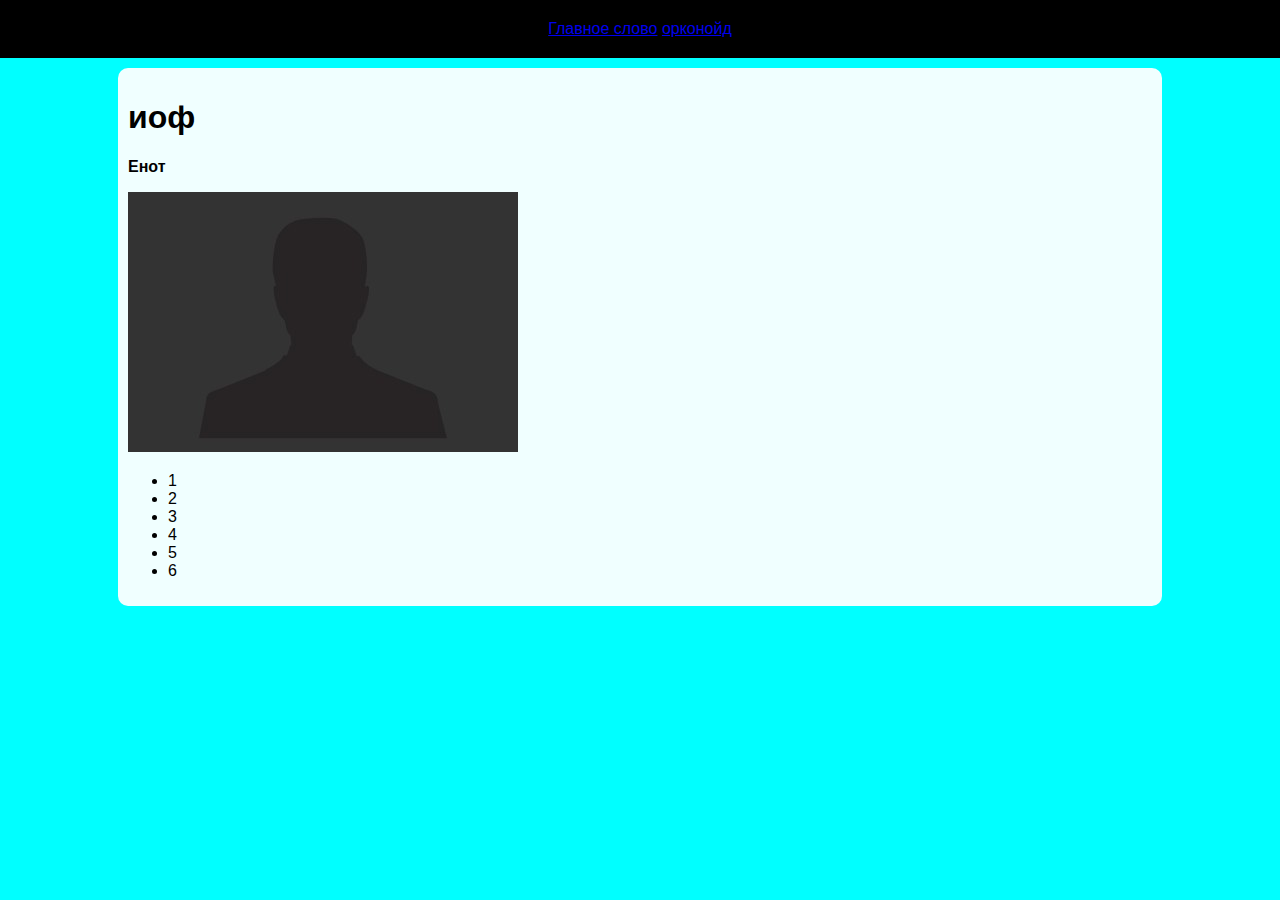
==== about.html @ f0fb7fca "first commit" ====
<!DOCTYPE html>
<html>
<head>
    <meta charset="UTF-8">
    <title>ноб</title>
    <link rel="stylesheet" href="style.css">
</head>
<body>
<header>
    <nav>
        <a href="index.html">Главное слово</a>
        <a href="about.html">орконойд</a>
    </nav>
</header>
<main>
    <h1>иоф</h1>
    <p><b>Енот</b></p>
    <p></p>
    <p></p>
    <p></p>
    <img src="img/author_image.jpg" height="260" width="390"/>
    <ul>
        <li>1</li>
        <li>2</li>
        <li>3</li>
        <li>4</li>
        <li>5</li>
        <li>6</li>  
    </ul>
</main>
</body>
</html>
---- style.css ----
body{
    background-color: aqua;
    margin: 0;
    font-family: Arial;
}

header{
    background-color: black;
    padding: 20px;
    text-align: center;
}

main {
    background-color: azure;
    margin-top: 10px;
    margin-left: auto;
    margin-right: auto;
    padding: 10px;
    border-radius: 10px;
    width: 80%;
}
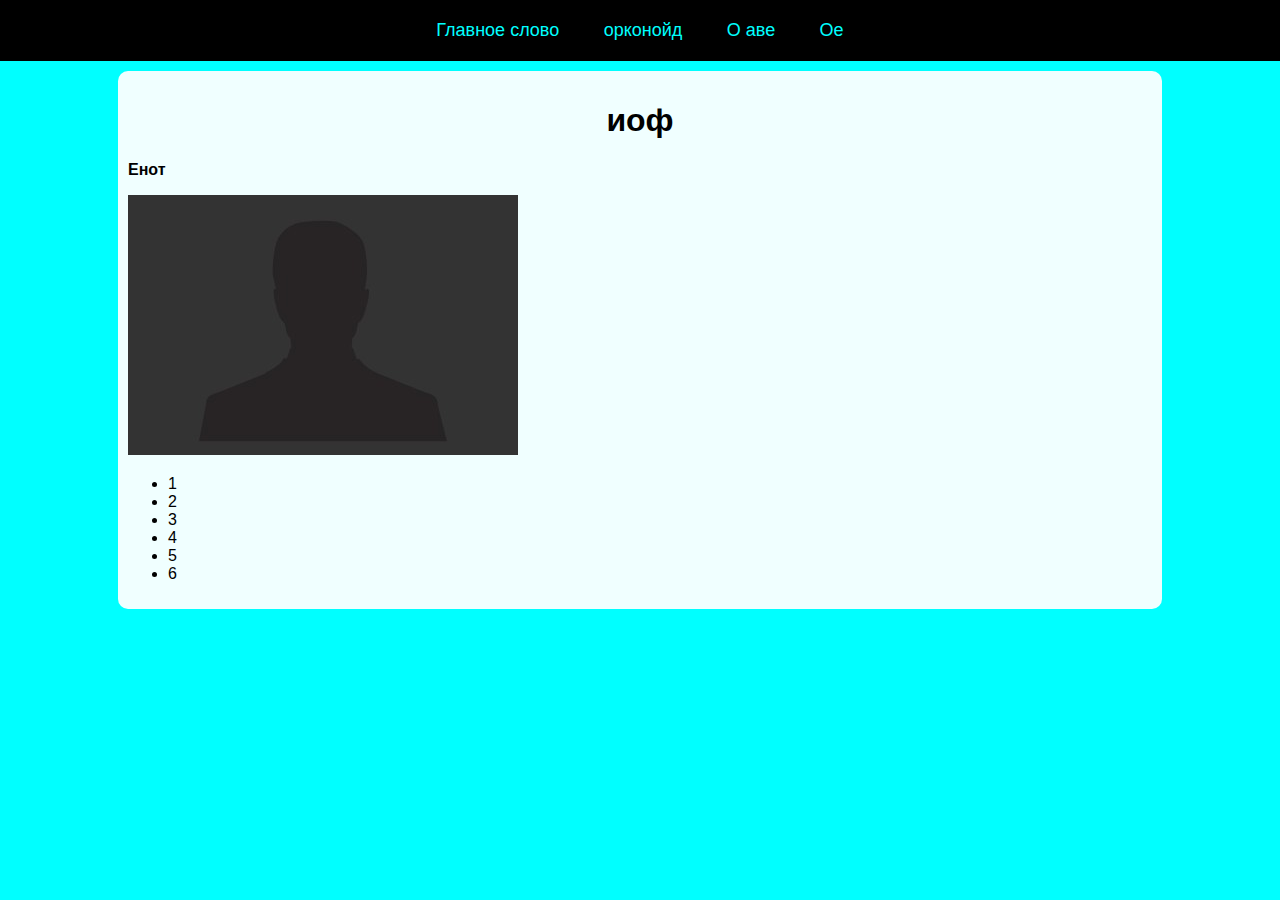
==== commit 05789b5d: "5 ciberon" ====
--- a/about.html
+++ b/about.html
@@ -10,6 +10,8 @@
     <nav>
         <a href="index.html">Главное слово</a>
         <a href="about.html">орконойд</a>
+        <a href="ozzi.html">О аве</a>
+        <a href="lop.html">Ое</a>
     </nav>
 </header>
 <main>
--- a/style.css
+++ b/style.css
@@ -10,6 +10,15 @@
     text-align: center;
 }
 
+nav a{
+    color: aqua;
+    text-align: center;
+    font-size: 18px;
+    padding: 20px;
+    text-decoration: none;
+}
+
+
 main {
     background-color: azure;
     margin-top: 10px;
@@ -19,3 +28,13 @@
     border-radius: 10px;
     width: 80%;
 }
+main h2{
+    text-align: center;
+}
+main h1{
+    text-align: center;
+}
+nav ahead{
+    color: aqua;
+    
+}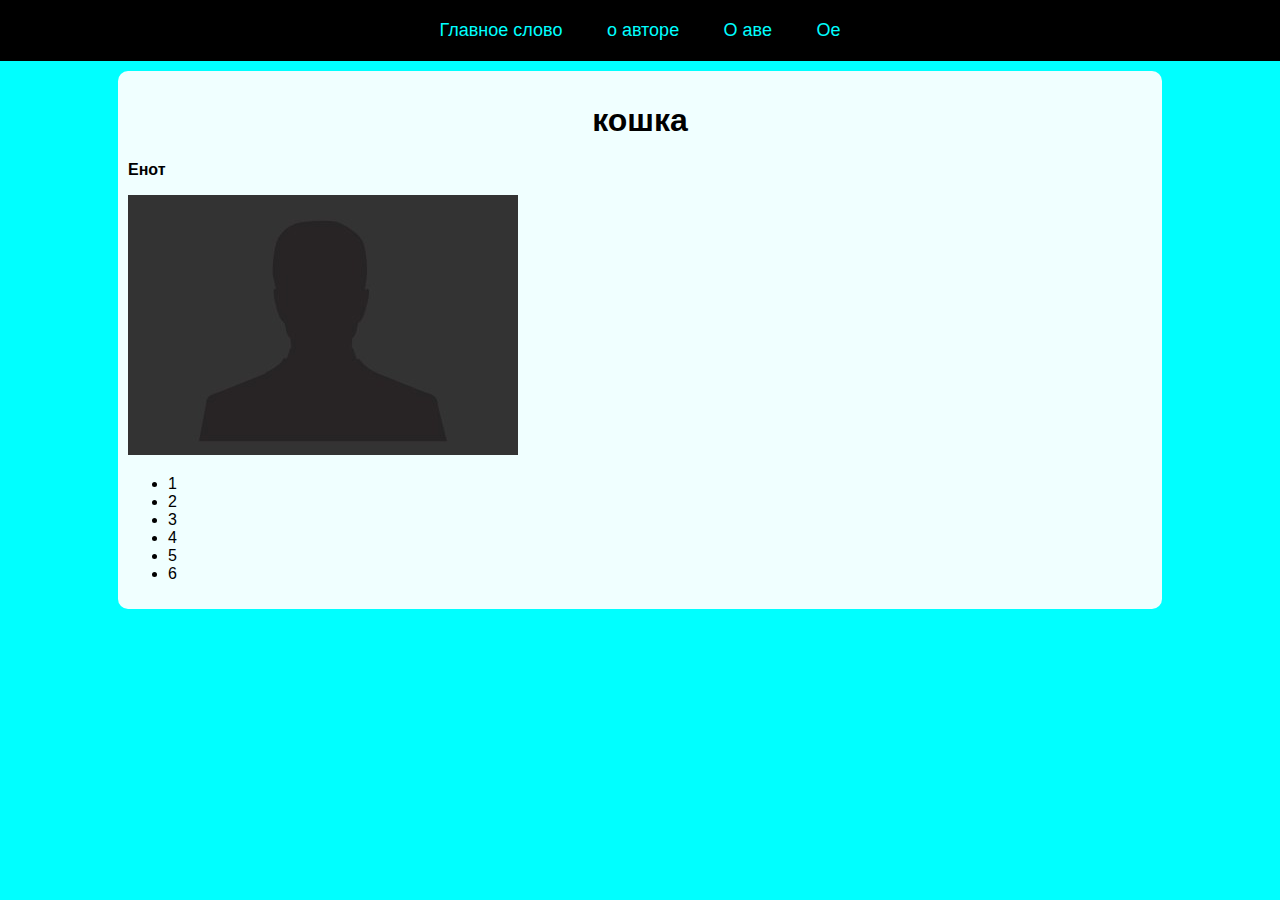
==== commit b8294553: "update" ====
--- a/about.html
+++ b/about.html
@@ -9,13 +9,13 @@
 <header>
     <nav>
         <a href="index.html">Главное слово</a>
-        <a href="about.html">орконойд</a>
+        <a href="about.html">о авторе</a>
         <a href="ozzi.html">О аве</a>
         <a href="lop.html">Ое</a>
     </nav>
 </header>
 <main>
-    <h1>иоф</h1>
+    <h1>кошка</h1>
     <p><b>Енот</b></p>
     <p></p>
     <p></p>
--- a/style.css
+++ b/style.css
@@ -37,4 +37,27 @@
 nav ahead{
     color: aqua;
     
+}
+main iframe{
+    width: 100%;
+}
+.gallery{
+    display: inline-block;
+}
+.gallery_item {
+    margin: 5px;
+    border: 3px solid #3333;
+    float:left;
+    border-radius:5px;
+    width: 240px;
+    background: #3333;
+}
+.gallery_item:hover{
+    border: 3px solid #0096ff;
+    transform:scale(1.3)
+}
+.gallery_item img {
+    width: 100%;
+    margin-top:5px;
+    height: auto;
 }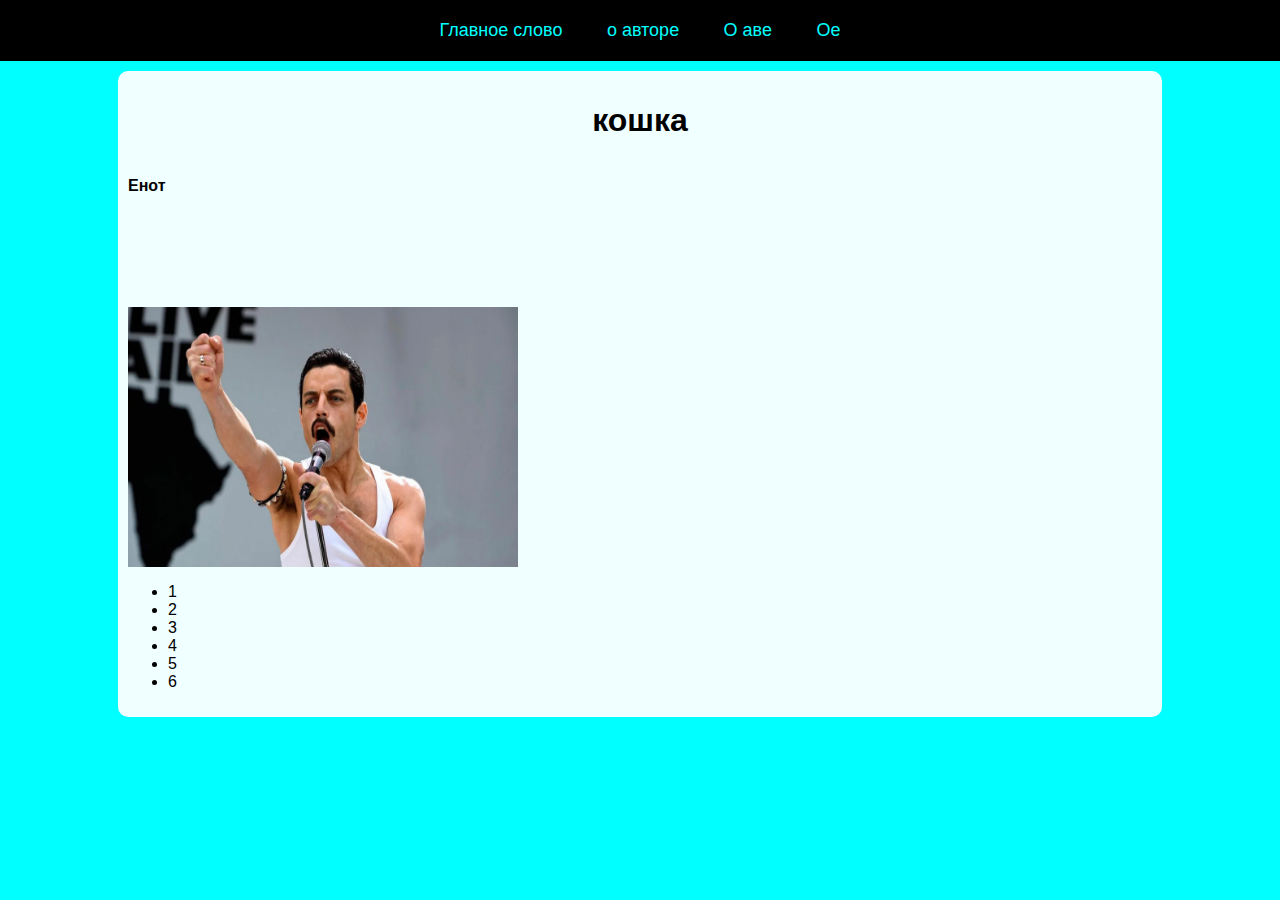
==== commit 6da80719: "les 6" ====
--- a/about.html
+++ b/about.html
@@ -20,7 +20,7 @@
     <p></p>
     <p></p>
     <p></p>
-    <img src="img/author_image.jpg" height="260" width="390"/>
+    <img src="img/960x540.webp" height="260" width="390"/>
     <ul>
         <li>1</li>
         <li>2</li>
--- a/style.css
+++ b/style.css
@@ -60,4 +60,50 @@
     width: 100%;
     margin-top:5px;
     height: auto;
+}
+
+table {
+     width: 100%;
+     border-collapse: collapse;
+}
+td, th {
+    border: 3px solid #48b110;
+    padding: 4px;
+    text-align: center;
+}
+ tr:nth-child(odd){background-color: #b854ff;}
+ tr:hover {
+    background-color: rgb(247, 142, 5);
+ }
+ .box{
+    width: 600px;
+    margin-left: auto;
+    margin-right: auto;
+ }
+main{
+    margin-left: auto;
+    margin-right: auto;
+    display: flex;
+    width: 80%;
+    flex-direction: column;
+ }
+.card {
+    background: rgb(205, 66, 100);
+    padding-left: 20px;
+    margin-top: 10px;
+    margin-left: 10px;
+}
+.row {
+    display: flex;
+    flex-direction: row;
+}
+.w-30{
+    width: 30px;
+}
+.w-70 {
+    width: 70px;
+}
+.column{
+    display: flex;
+    flex-direction: column;
 }